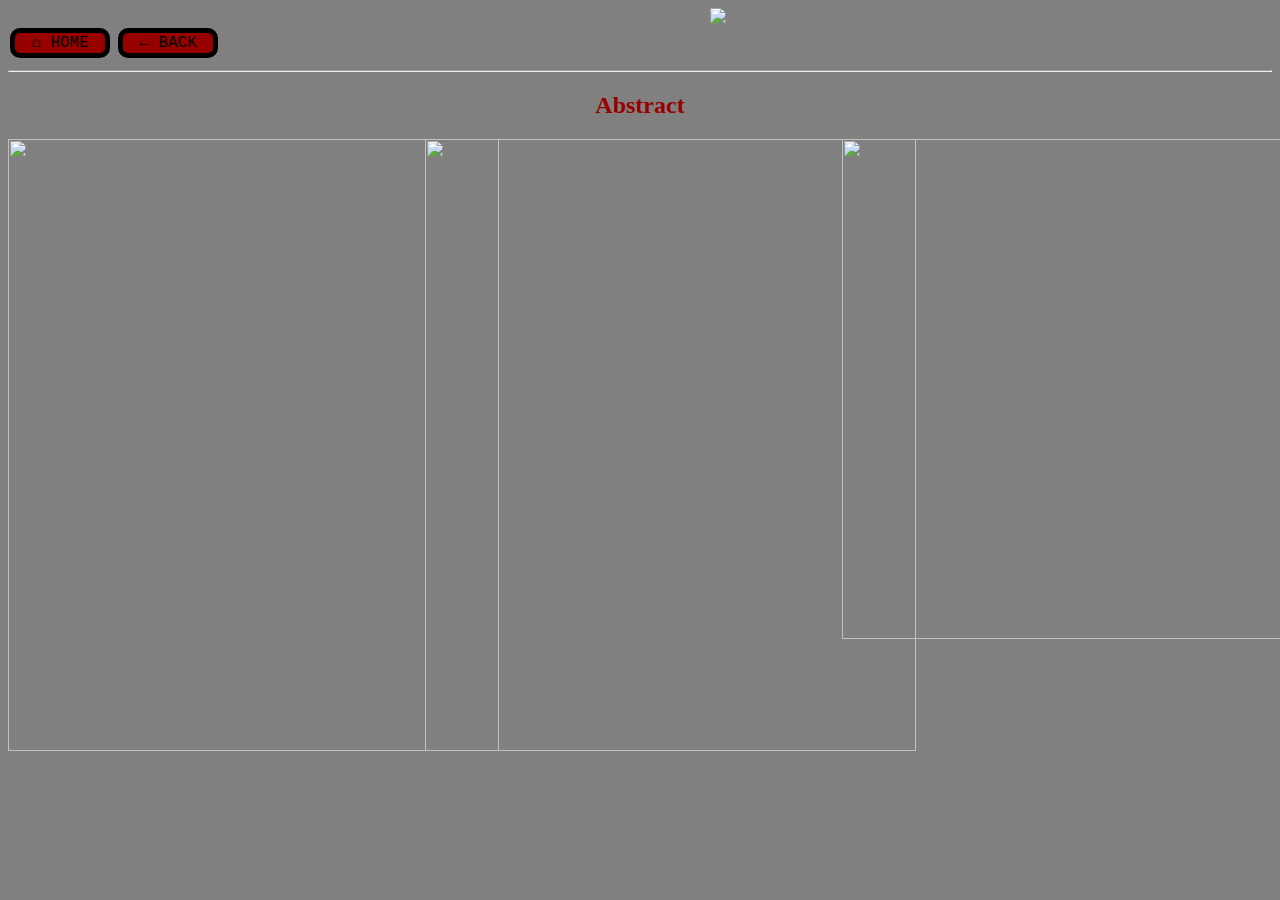
==== Abstract.html @ d875fee7 "Add files via upload" ====
<html>
<head>
<!--This code is property of Kaitlin Griswold March 2023
Creative Caputures by Cluadia Griswold 2020-->
<meta charset="utf-8">
<meta name="viewport" content="width=device-width, initial-scale=1, viewport-fit=cover">
<link rel="icon" type="image/x-icon" href="Images/Captivating Creative Captures.png">
<link rel="shortcut icon" type="image/x-icon" href="Images/Captivating Creative Captures.png">
<title>Abstract-Captivating Creative Captures by Claudia</title>
<script src="Main.js"></script>
<link rel="stylesheet" href="Main.css">
<link rel="stylesheet" href="Image.css"
<script src="Google Analytics.js"></script>
<link rel="stylesheet" href="Product Carousel.css">
</head>
<body>
<center><img src="Images/Captivating Creative Captures.png" class="headerimagebig"></center>
<a href="index.html"><button class="backbutton">⌂ Home</button></a>
<a href="Portfolio.html"><button class="backbutton">← Back</button></a>
<hr>
<center><h2>Abstract</h2></center>
<div class="row">
<div class="column">
<img src="Images/Abstract/DSC_5291.jpg" class="height"><br>
<p>
</div>

<div class="column">
<img src="Images/Abstract/DSC_6212.jpg" class="height"><br>
<p>
</div>

<div class="column">
<img src="Images/Abstract/DSC_5829.jpg" class="length"><br>
<p>
</div>
</div>

</body>
</html>
---- Main.css ----
button{
	font-family:"Courier New";
	border:5px solid black;
	text-transform:uppercase;
	padding:16px 32px;
	font-size:16px;
	margin:4px 2px;
	border-radius:10px;
	background-color:#980000;
}
body{
	background-color:grey;
	color:#980000;
}
p{
	font-family:"verdana";
}
.aboutmeimage{
	height:200px;
	width:200px;	
	float:left;
	padding:10px;
}
.headerimagebig{
	margin-left:155px;
}
.backbutton{
	height:30px;
	width:100px;
	padding:0px;
}
.imagetext{
	position:absolute;
	bottom:50px
}
.column{
	float:left;
	width:33%;
}
.row:after{
	content:"";
	display:grid;
	clear:both;
	grid-template-columns:1fr 1fr 1fr;
}
---- Image.css ----
.height{
	height:612px;
	width:491px;
}
.length{
	height:500px;
	width:500px;
}
.heightslide{
	height:350px;
	width:300px;
}
.lengthslide{
	height:454px;
	width:1000px;
}
.lengthart{
	height:350px;
	width:500px;
}
.lengthlandscape{
	height:500px;
	width:700px;
}
---- Product Carousel.css ----
.Slides{
    display:none;
}
.slideshow{
    max-width: 1000px;
    position: relative;
    margin: auto;
}
.back, .next{
    cursor: pointer;
    position: absolute;
    top: 50%;
    width: auto;
    padding: 16px;
    margin-top: -22px;
    color: white;
    font-weight: bold;
    font-size: 18px;
    transition: 0.6s ease;
    border-radius: 0 3px 3px 0;
    user-select: none;
}
.next{
    right: 0;
    border-radius: 3px 0 0 3px;
}
.back:hover, .next:hover{
    background-color: rgba(0,0,0,0.8);
}
.text{
    color: #f2f2f2;
    font-size: 15px;
    margin-top:10px;
    padding: 8px 12px;
    bottom: 8px;
    width: 100%;
    text-align: center;
}
.numbers{
    color: #f2f2f2;
    font-size: 12px;
    padding: 8px 12px;
    position: absolute;
    top: 0;
}
.dot{
    cursor: pointer;
    height: 15px;
    width: 15px;
    background-color:#bbb;
    border-radius: 50%;
    display: inline-block;
    transition: background-color 0.6s ease;
}
.active, .dot:hover{
    background-color:#717171;
}
.fade{
    animation-name:fade;
    animation-duration: 1.5s;
}
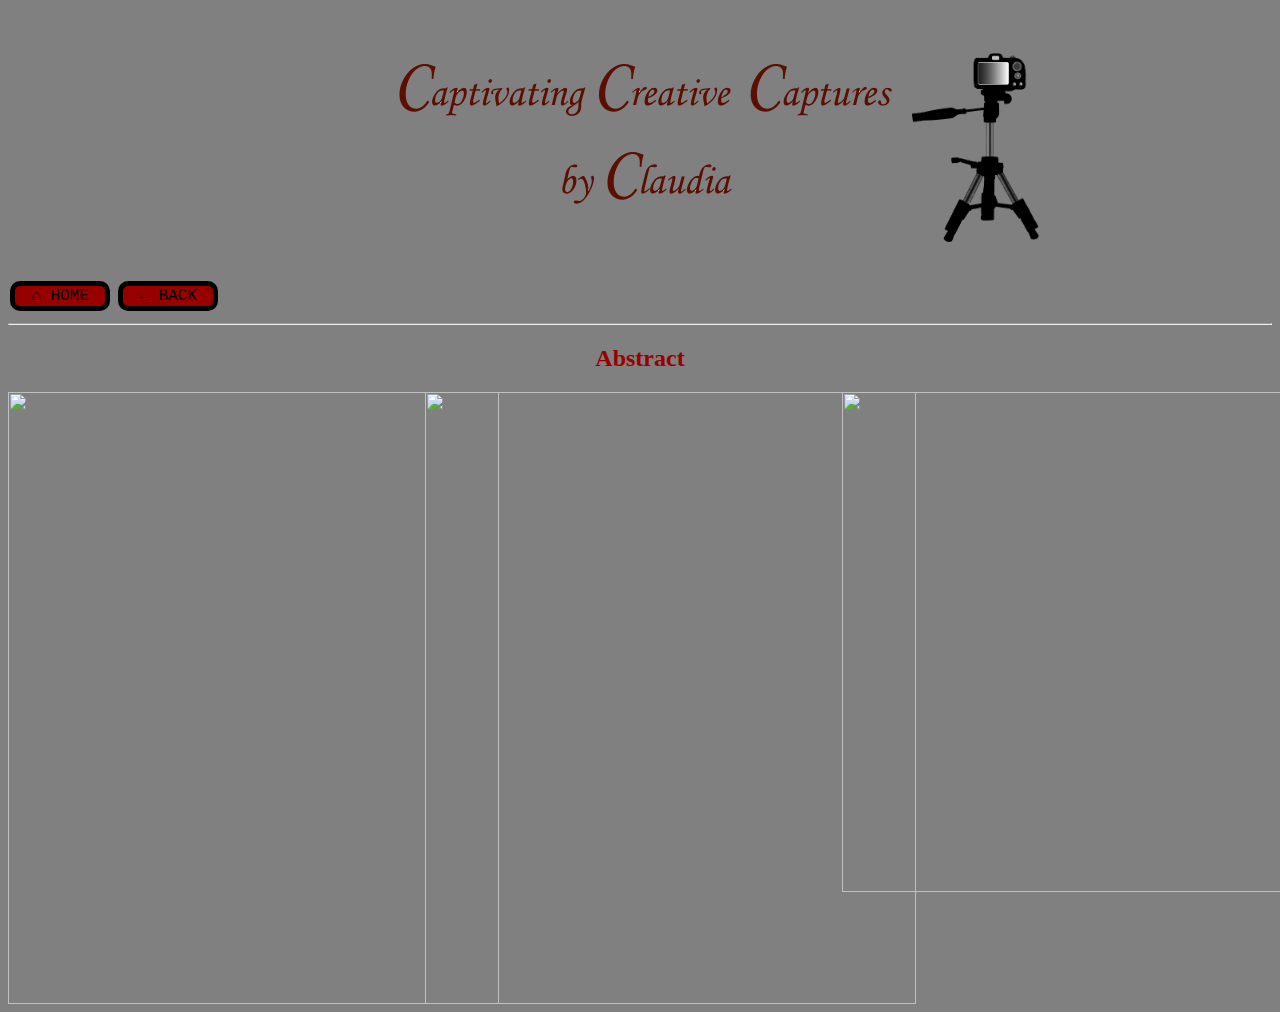
==== commit 563b4c77: "update" ====
--- a/Abstract.html
+++ b/Abstract.html
@@ -20,21 +20,18 @@
 <hr>
 <center><h2>Abstract</h2></center>
 <div class="row">
+
 <div class="column">
 <img src="Images/Abstract/DSC_5291.jpg" class="height"><br>
-<p>
+</div>
+<div class="column">
+<img src="Images/Abstract/DSC_6212.jpg" class="height"><br>
+</div>
+<div class="column">
+<img src="Images/Abstract/DSC_5829.jpg" class="length"><br>
 </div>
 
-<div class="column">
-<img src="Images/Abstract/DSC_6212.jpg" class="height"><br>
-<p>
+
 </div>
-
-<div class="column">
-<img src="Images/Abstract/DSC_5829.jpg" class="length"><br>
-<p>
-</div>
-</div>
-
 </body>
 </html>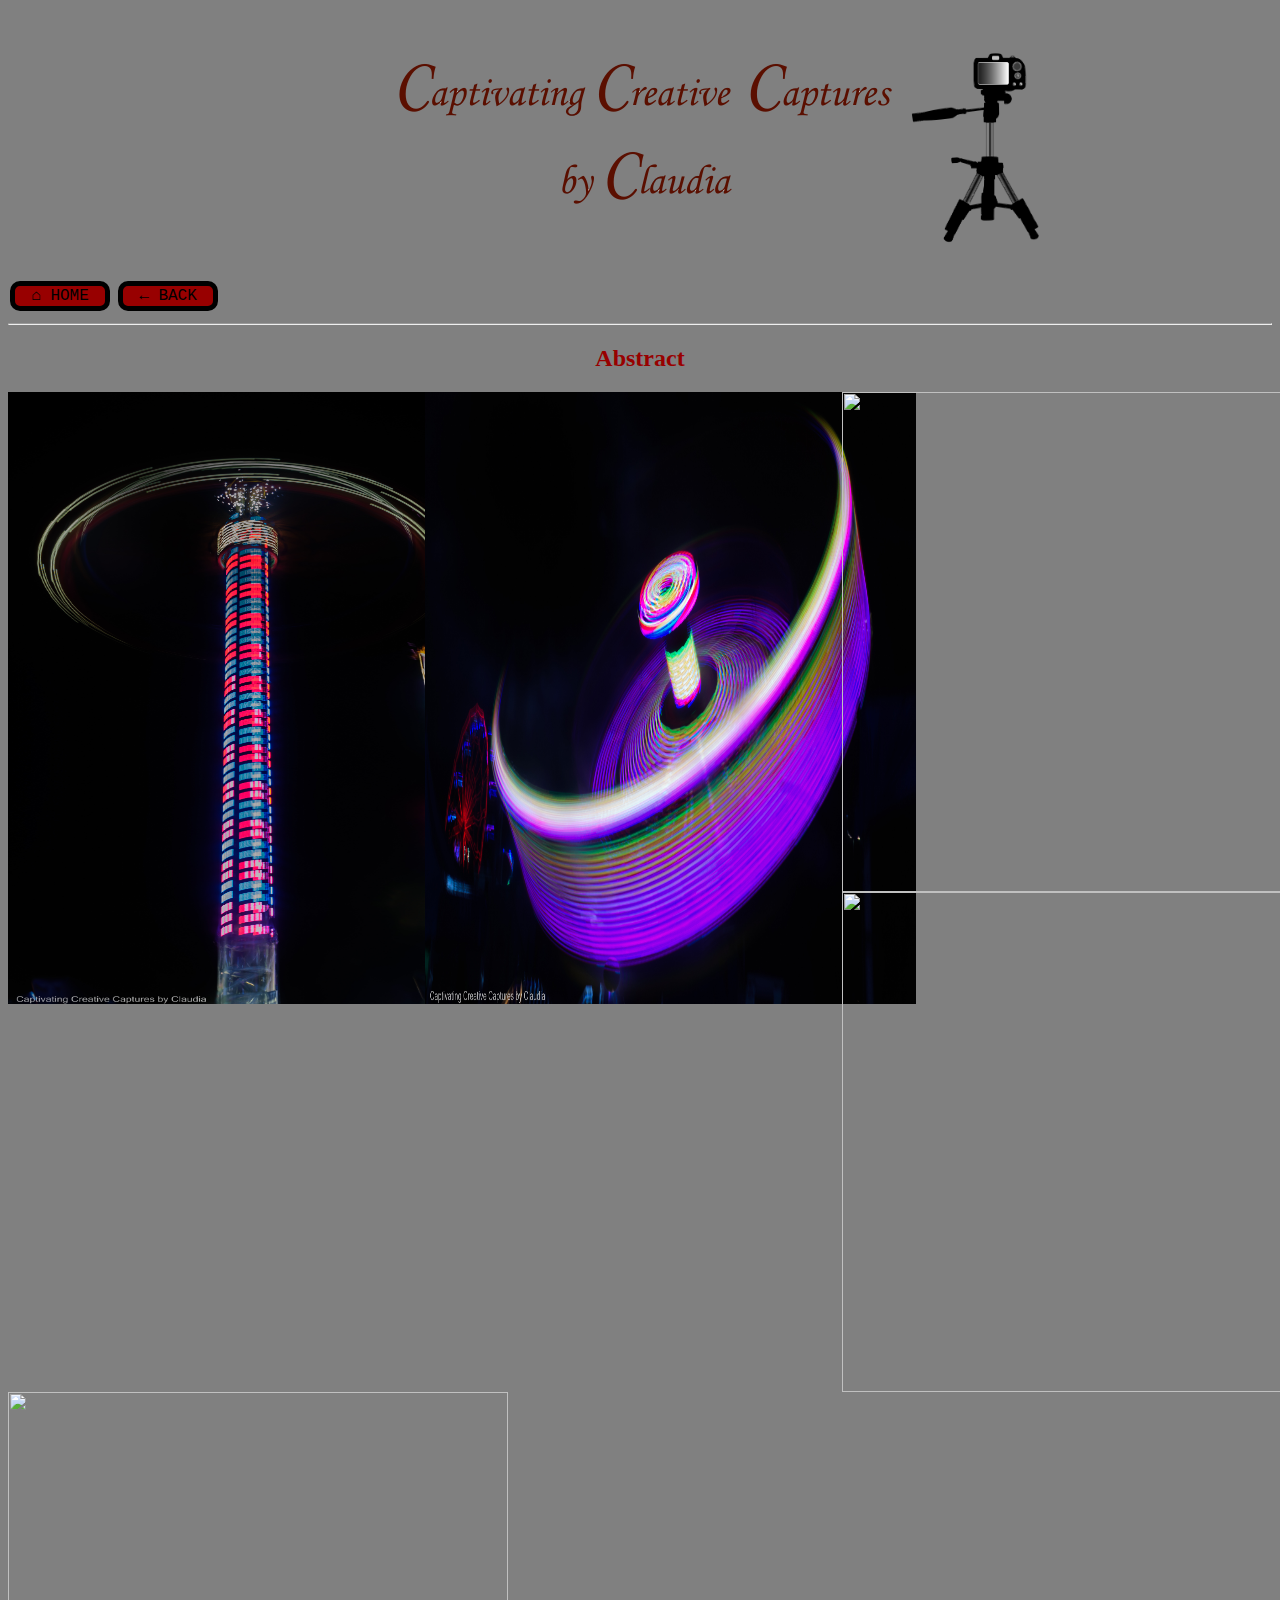
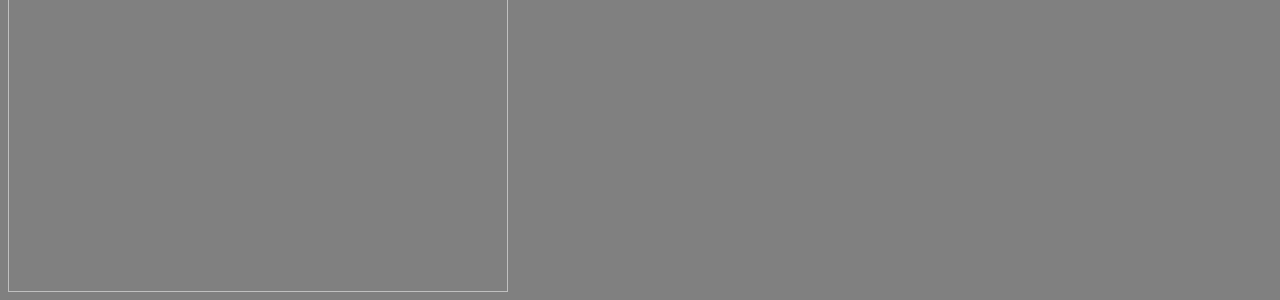
==== commit 73e9a02a: "update" ====
--- a/Abstract.html
+++ b/Abstract.html
@@ -21,17 +21,21 @@
 <center><h2>Abstract</h2></center>
 <div class="row">
 
-<div class="column">
-<img src="Images/Abstract/DSC_5291.jpg" class="height"><br>
+<!--1 Abstract--><div class="column">
+<img src="Images/Abstract/DSC_7008.jpg" class="height"><br>
 </div>
-<div class="column">
-<img src="Images/Abstract/DSC_6212.jpg" class="height"><br>
+<!--2 Abstract--><div class="column">
+<img src="Images/Abstract/DSC_7025.jpg" class="height"><br>
 </div>
-<div class="column">
-<img src="Images/Abstract/DSC_5829.jpg" class="length"><br>
+<!--3 Abstract--><div class="column">
+<img src="Images/Abstract/DSC_7029.jpg" class="length"><br>
 </div>
-
-
+<!--4 Abstract--><div class="column">
+<img src="Images/Abstract/DSC_7036.jpg" class="length"><br>
+</div>
+<!--5 Abstract--><div class="column">
+<img src="Images/Abstract/DSC_7050.jpg" class="length"><br>
+</div>
 </div>
 </body>
 </html>